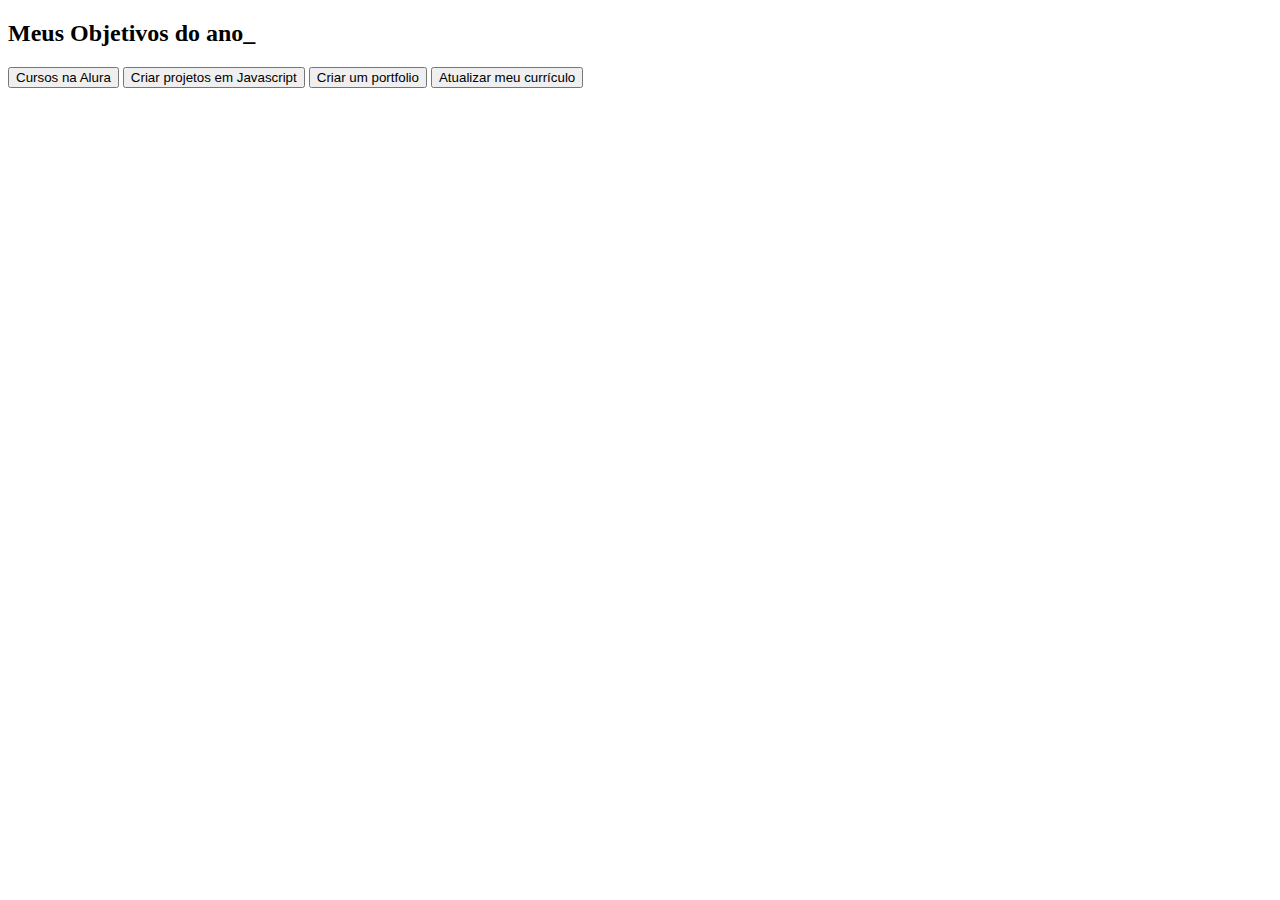
==== projetodevida/index.html @ 161da0b9 "ediçãodo html" ====
<!DOCTYPE html>
<html lang= "pt-br">
</html>
<head>
    <meta charset="UTF-8">
    <meta name="viewport" content="width=device-width, initial-scale=1.0">
    <title>projetodevida</title>
</head>
<body>
    <section class="conteudo-principal">
        <h2 class="titulo-principal">Meus Objetivos do ano<span>_</span></h2>
        <div class="botoes">
            <button class="botao">Cursos na Alura</button>
            <button class="botao">Criar projetos em Javascript</button>
            <button class="botao">Criar um portfolio</button>
            <button class="botao">Atualizar meu currículo</button>
        </div>
    </section>
</body>
</html>
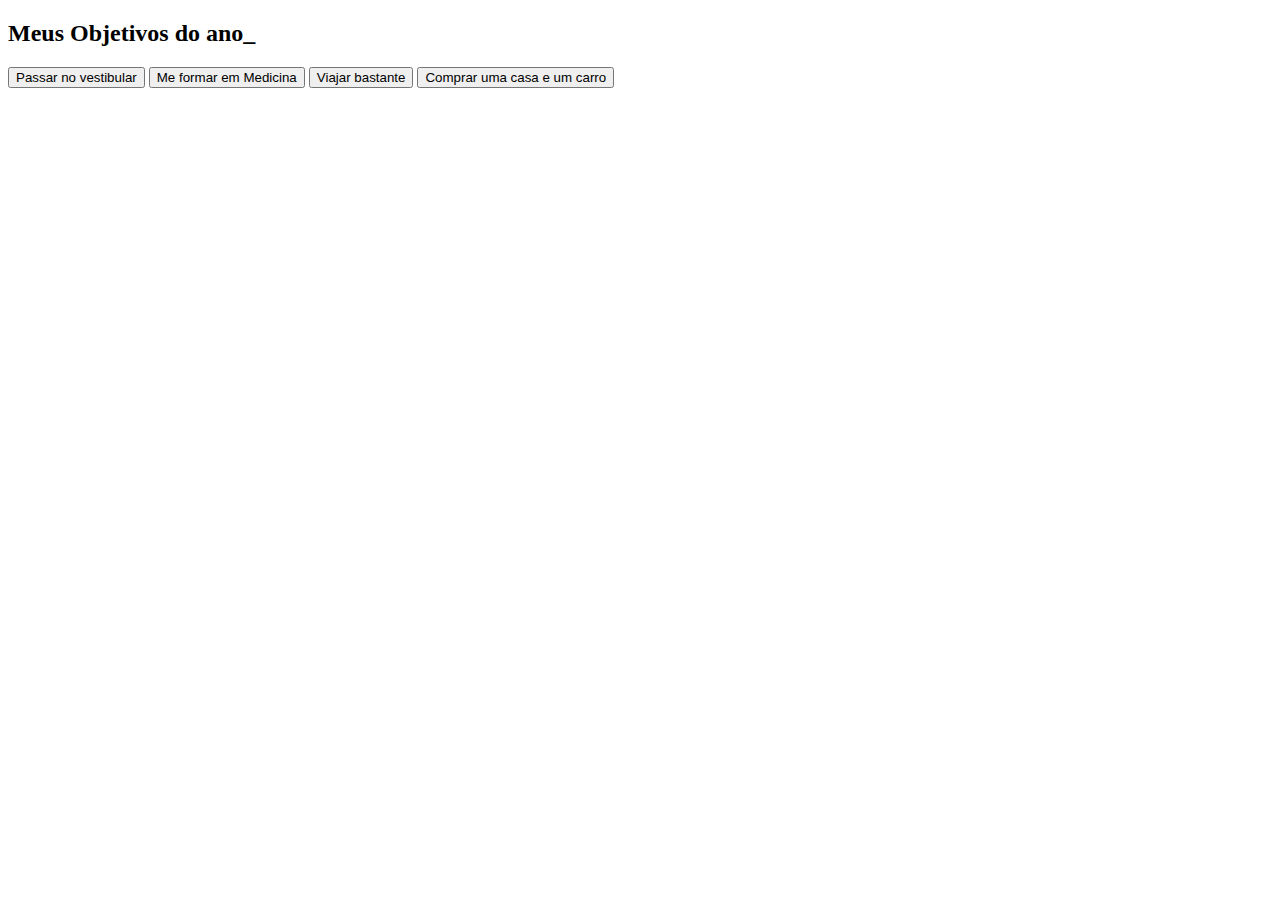
==== commit cc535f4c: "botão ativo" ====
--- a/projetodevida/index.html
+++ b/projetodevida/index.html
@@ -10,10 +10,10 @@
     <section class="conteudo-principal">
         <h2 class="titulo-principal">Meus Objetivos do ano<span>_</span></h2>
         <div class="botoes">
-            <button class="botao">Cursos na Alura</button>
-            <button class="botao">Criar projetos em Javascript</button>
-            <button class="botao">Criar um portfolio</button>
-            <button class="botao">Atualizar meu currículo</button>
+            <button class="botao">Passar no vestibular</button>
+            <button class="botao">Me formar em Medicina</button>
+            <button class="botao">Viajar bastante</button>
+            <button class="botao">Comprar uma casa e um carro</button>
         </div>
     </section>
 </body>
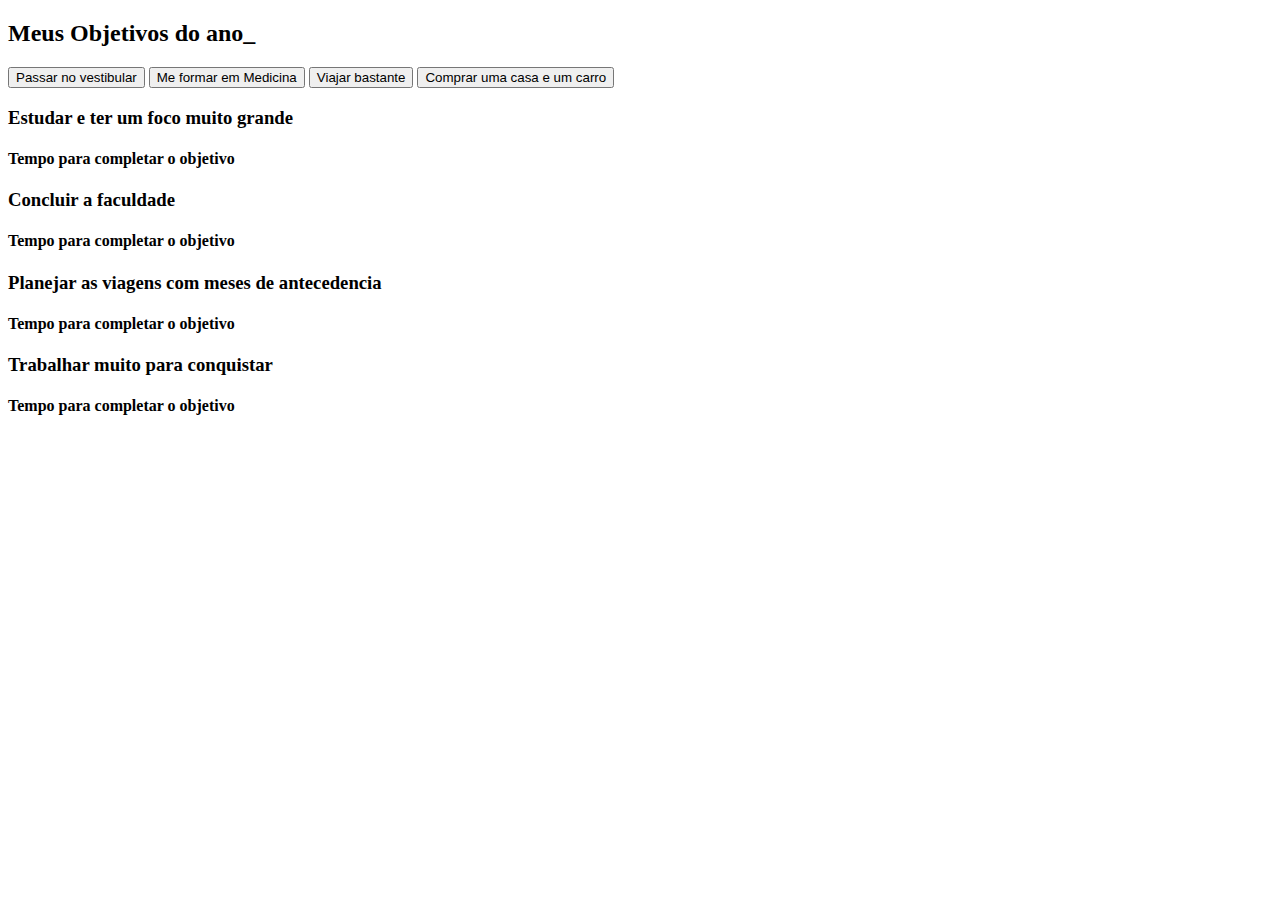
==== commit bd2c5b21: "mensurável" ====
--- a/projetodevida/index.html
+++ b/projetodevida/index.html
@@ -15,6 +15,23 @@
             <button class="botao">Viajar bastante</button>
             <button class="botao">Comprar uma casa e um carro</button>
         </div>
+        <div class="aba-conteudo ativo">
+            <h3 class="aba-conteudo-titulo-principal">Estudar e ter um foco muito grande</h3>
+            <h4 class="aba-conteudo-titulo-secundario">Tempo para completar o objetivo</h4>
+         </div>
+         <div class="aba-conteudo">
+            <h3 class="aba-conteudo-titulo-principal">Concluir a faculdade</h3>
+            <h4 class="aba-conteudo-titulo-secundario">Tempo para completar o objetivo</h4>
+         </div>
+         <div class="aba-conteudo">
+            <h3 class="aba-conteudo-titulo-principal">Planejar as viagens com meses de antecedencia</h3>
+            <h4 class="aba-conteudo-titulo-secundario">Tempo para completar o objetivo</h4>
+         </div>
+         <div class="aba-conteudo">
+
+            <h3 class="aba-conteudo-titulo-principal">Trabalhar muito para conquistar</h3>   
+            <h4 class="aba-conteudo-titulo-secundario">Tempo para completar o objetivo</h4>
+         </div>
     </section>
 </body>
 </html>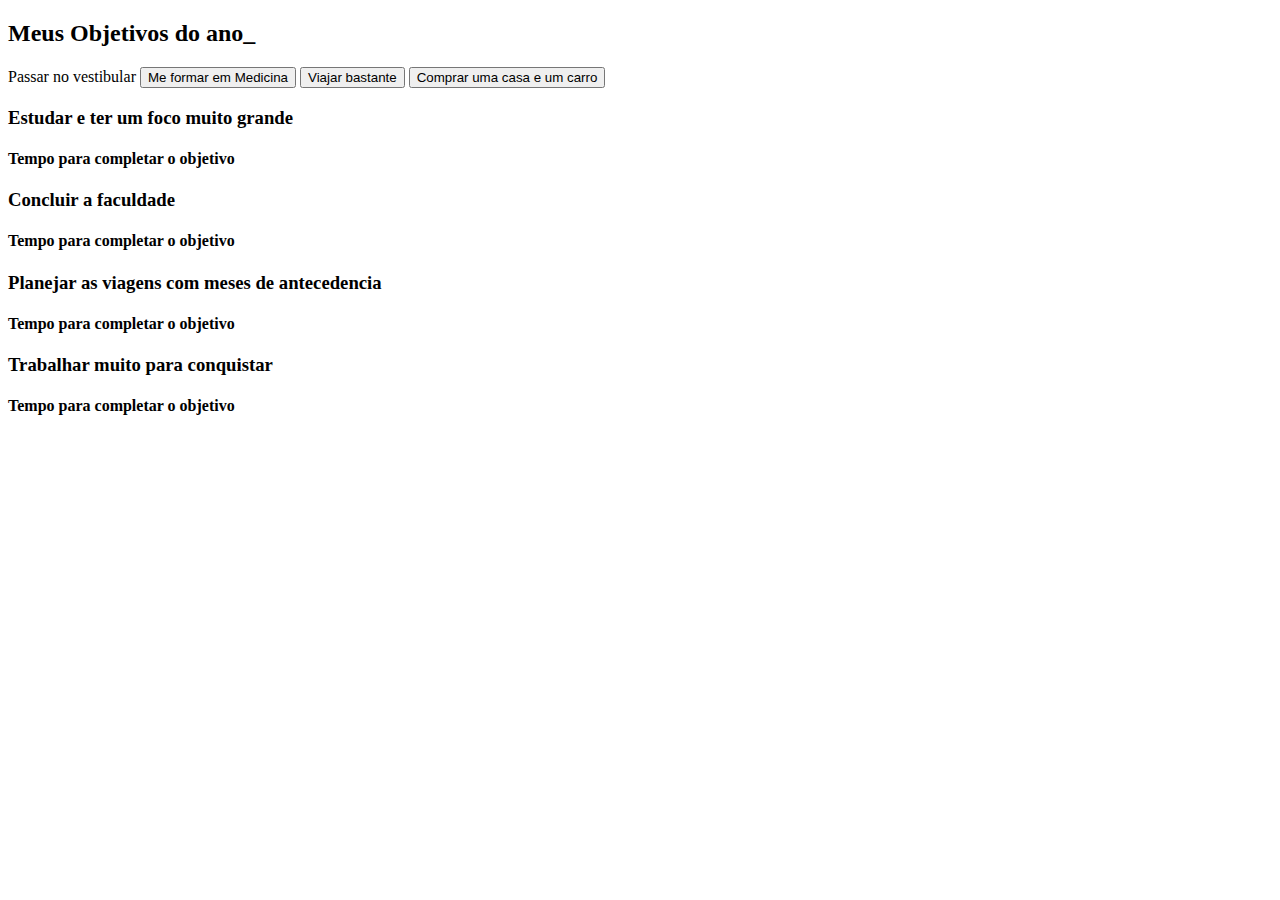
==== commit 91c2f192: "mnsurável 2" ====
--- a/projetodevida/index.html
+++ b/projetodevida/index.html
@@ -10,6 +10,7 @@
     <section class="conteudo-principal">
         <h2 class="titulo-principal">Meus Objetivos do ano<span>_</span></h2>
         <div class="botoes">
+            <div class="conteúdo"
             <button class="botao">Passar no vestibular</button>
             <button class="botao">Me formar em Medicina</button>
             <button class="botao">Viajar bastante</button>
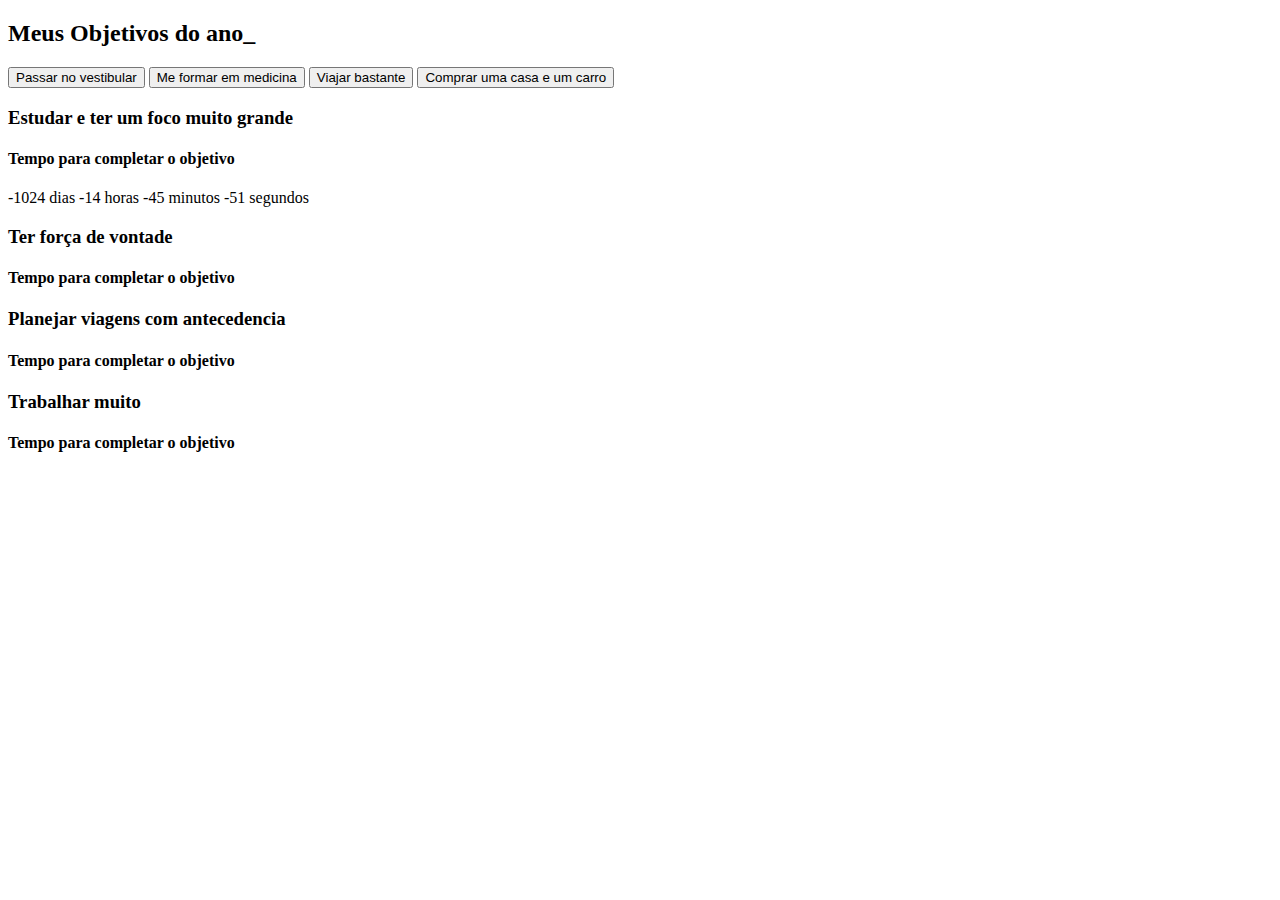
==== commit 8908f8a3: "atualização" ====
--- a/projetodevida/index.html
+++ b/projetodevida/index.html
@@ -1,38 +1,45 @@
 <!DOCTYPE html>
-<html lang= "pt-br">
-</html>
+<html lang="pt-br">
 <head>
     <meta charset="UTF-8">
     <meta name="viewport" content="width=device-width, initial-scale=1.0">
-    <title>projetodevida</title>
+    <title>Meus objetivos do ano</title>
+    <link rel="stylesheet" href="style.css">
 </head>
 <body>
     <section class="conteudo-principal">
         <h2 class="titulo-principal">Meus Objetivos do ano<span>_</span></h2>
+        <div class="conteudo">
         <div class="botoes">
-            <div class="conteúdo"
-            <button class="botao">Passar no vestibular</button>
-            <button class="botao">Me formar em Medicina</button>
+            <button class="botao ativo">Passar no vestibular</button>
+            <button class="botao">Me formar em medicina</button>
             <button class="botao">Viajar bastante</button>
             <button class="botao">Comprar uma casa e um carro</button>
         </div>
-        <div class="aba-conteudo ativo">
-            <h3 class="aba-conteudo-titulo-principal">Estudar e ter um foco muito grande</h3>
-            <h4 class="aba-conteudo-titulo-secundario">Tempo para completar o objetivo</h4>
-         </div>
-         <div class="aba-conteudo">
-            <h3 class="aba-conteudo-titulo-principal">Concluir a faculdade</h3>
-            <h4 class="aba-conteudo-titulo-secundario">Tempo para completar o objetivo</h4>
-         </div>
-         <div class="aba-conteudo">
-            <h3 class="aba-conteudo-titulo-principal">Planejar as viagens com meses de antecedencia</h3>
-            <h4 class="aba-conteudo-titulo-secundario">Tempo para completar o objetivo</h4>
-         </div>
-         <div class="aba-conteudo">
-
-            <h3 class="aba-conteudo-titulo-principal">Trabalhar muito para conquistar</h3>   
-            <h4 class="aba-conteudo-titulo-secundario">Tempo para completar o objetivo</h4>
-         </div>
+        <div class="abas-textos">
+            <div class="aba-conteudo ativo">
+                <h3 class="aba-conteudo-titulo-principal">Estudar e ter um foco muito grande</h3>
+                <h4 class="aba-conteudo-titulo-secundario">Tempo para completar o objetivo</h4>
+                <div class="contador"></div>
+            </div>
+            <div class="aba-conteudo">
+                <h3 class="aba-conteudo-titulo-principal">Ter força de vontade</h3>
+                <h4 class="aba-conteudo-titulo-secundario">Tempo para completar o objetivo</h4>
+                <div class="contador"></div>
+            </div>
+            <div class="aba-conteudo">
+                <h3 class="aba-conteudo-titulo-principal">Planejar viagens com antecedencia</h3>
+                <h4 class="aba-conteudo-titulo-secundario">Tempo para completar o objetivo</h4>
+                <div class="contador"></div>
+            </div>
+            <div class="aba-conteudo">
+                <h3 class="aba-conteudo-titulo-principal">Trabalhar muito </h3>
+                <h4 class="aba-conteudo-titulo-secundario">Tempo para completar o objetivo</h4>
+                <div class="contador"></div>
+            </div>
+        </div>
+    </div>
     </section>
+    <script src="main.js"></script>
 </body>
 </html>--- a/projetodevida/style.css
+++ b/projetodevida/style.css
@@ -0,0 +1,79 @@
+@import url('https://fonts.googleapis.com/css2?family=Chakra+Petch:wght@400;700&display=swap&#39;);
+
+:root {
+    --cor-de-fundo: #1E1E1E;
+    --verde: #6FFF57;
+    --branco: #FFFFFF;
+    --botao-ativo: #3A375E;
+    --botao-inativo: rgba(58, 55, 94, 0.5);
+    --texto-fundo: rgba(58, 55, 94, 0.3);
+}
+
+body {
+    background-color: var(--cor-de-fundo);
+    color: var(--branco);
+    font-family: 'Chakra Petch', sans-serif;
+}
+
+
+.conteudo-principal {
+    display: flex;
+    flex-direction: column;
+    justify-content: center;
+    align-items: center;
+    max-width: 1200px;
+    width: 100%;
+    margin: 0 auto;
+}
+
+.titulo-principal {
+    text-align: left;
+    width: 100%;
+    font-size: 32px;
+}
+
+.titulo-principal span {
+    color: var(--verde);
+}
+
+.botao {
+    font-family: "Crakra Petch", sans-serif;
+    background-color: var(--botao-inativo);
+    color: var(--branco);
+    display: flex;
+    justify-content: center;
+    padding: 1em;
+    font-size: 18px;
+    align-items: center;
+    width: 100%;
+    border-bottom: 4px solid var(--botao-ativo);
+    border-left: 2px solid var(--botao-ativo);
+    border-right: 2px solid var(--botao-ativo);
+    border-top: none;
+}
+
+.botao:first-child {
+    border-radius: 40px 40px 0 0;
+}
+
+.botoes {
+    display: block;
+}
+.ativo{
+    background-color: var(--botao-ativo);
+    border-bottom: 4px solid var(--verde);
+}
+
+@media screen and (min-width: 768px) {
+    .botoes {
+        display: flex;
+    }
+
+    .botao:first-child {
+        border-radius: 40px 0 0 0;
+    }
+
+    .botao:last-child {
+        border-radius: 0 40px 0 0;
+    }
+}
